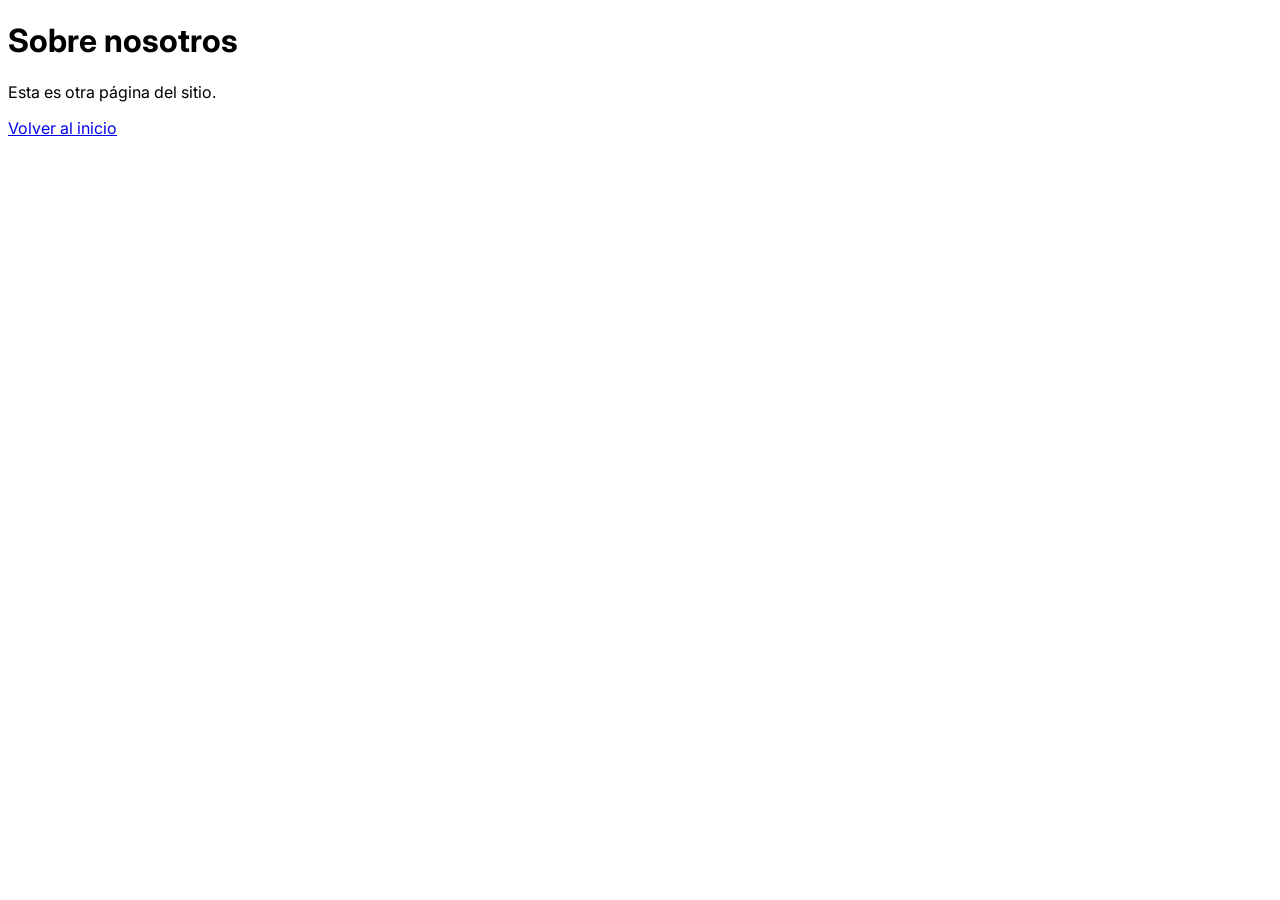
==== pages/about.html @ 691340e5 "Mejoras de diseño y ajustes de contenido" ====
<!DOCTYPE html>
<html lang="es">
<head>
    <meta charset="UTF-8">
    <title>Sobre nosotros</title>
<link rel="stylesheet" href="/css/styles.css">
</head>
<body>

    <h1>Sobre nosotros</h1>
    <p>Esta es otra página del sitio.</p>

    <a href="../index.html">Volver al inicio</a>

</body>
</html>
---- css/styles.css ----
/* Google Fonts Import */
@import url('https://fonts.googleapis.com/css2?family=Inter:wght@300;400;500;600;700;800&display=swap');

/* Global Styles */
body {
    font-family: 'Inter', sans-serif;
}

/* Hero Section Gradient */
.hero-gradient {
    background: linear-gradient(135deg, #000000 0%, #1a1a1a 50%, #FF7A00 100%);
}

/* Section Title Underline */
.section-title {
    position: relative;
    display: inline-block;
}

.section-title::after {
    content: '';
    position: absolute;
    bottom: -8px;
    left: 0;
    width: 60px;
    height: 4px;
    background: #FF7A00;
}

/* Service Cards Hover Effect */
.service-card {
    transition: all 0.3s ease;
}

.service-card:hover {
    transform: translateY(-8px);
}

/* Back to Top Button */
#backToTop {
    transition: opacity 0.3s, visibility 0.3s;
}

/* Mobile Menu */
.mobile-menu {
    transition: transform 0.3s ease-in-out;
}

/* Smooth Scrolling */
html {
    scroll-behavior: smooth;
}

/* Custom Scrollbar */
::-webkit-scrollbar {
    width: 10px;
}

::-webkit-scrollbar-track {
    background: #f1f1f1;
}

::-webkit-scrollbar-thumb {
    background: #FF7A00;
    border-radius: 5px;
}

::-webkit-scrollbar-thumb:hover {
    background: #e66d00;
}

/* Form Input Focus */
input:focus,
textarea:focus,
select:focus {
    outline: none;
    ring: 2px;
    ring-color: #FF7A00;
}

/* Animations */
@keyframes fadeIn {
    from {
        opacity: 0;
        transform: translateY(20px);
    }
    to {
        opacity: 1;
        transform: translateY(0);
    }
}

.fade-in {
    animation: fadeIn 0.6s ease-out;
}

/* Button Hover Effects */
button,
a.button {
    transition: all 0.3s ease;
}

button:hover,
a.button:hover {
    transform: scale(1.05);
}

/* Card Shadows */
.shadow-custom {
    box-shadow: 0 10px 30px rgba(0, 0, 0, 0.1);
}

.shadow-custom-lg {
    box-shadow: 0 20px 60px rgba(0, 0, 0, 0.15);
}

/* Gradient Text */
.gradient-text {
    background: linear-gradient(135deg, #FF7A00 0%, #e66d00 100%);
    -webkit-background-clip: text;
    -webkit-text-fill-color: transparent;
    background-clip: text;
}

/* Link Hover Effect */
a {
    transition: color 0.3s ease;
}

/* Image Hover Effect */
img {
    transition: transform 0.3s ease;
}

img:hover {
    transform: scale(1.05);
}

/* Error Message */
.error-message {
    font-size: 0.875rem;
    color: #ef4444;
    margin-top: 0.25rem;
}

/* Form Success/Error Messages */
.form-message-success {
    background-color: #d1fae5;
    color: #065f46;
    padding: 1rem;
    border-radius: 0.5rem;
}

.form-message-error {
    background-color: #fee2e2;
    color: #991b1b;
    padding: 1rem;
    border-radius: 0.5rem;
}

/* Responsive Typography */
@media (max-width: 768px) {
    h1 {
        font-size: 2rem;
    }
    
    h2 {
        font-size: 1.75rem;
    }
    
    h3 {
        font-size: 1.5rem;
    }
    
    h4 {
        font-size: 1.25rem;
    }
}

/* Header Shadow on Scroll */
.header-scrolled {
    box-shadow: 0 4px 6px -1px rgba(0, 0, 0, 0.1), 0 2px 4px -1px rgba(0, 0, 0, 0.06);
}

/* Loading Animation */
@keyframes spin {
    to {
        transform: rotate(360deg);
    }
}

.animate-spin {
    animation: spin 1s linear infinite;
}

/* Fade In Up Animation */
@keyframes fadeInUp {
    from {
        opacity: 0;
        transform: translateY(30px);
    }
    to {
        opacity: 1;
        transform: translateY(0);
    }
}

.fade-in-up {
    animation: fadeInUp 0.8s ease-out;
}

/* Bounce Animation for CTA Buttons */
@keyframes bounce {
    0%, 20%, 50%, 80%, 100% {
        transform: translateY(0);
    }
    40% {
        transform: translateY(-10px);
    }
    60% {
        transform: translateY(-5px);
    }
}

.bounce-on-hover:hover {
    animation: bounce 1s;
}

/* Floating Animation for WhatsApp Button */
@keyframes float {
    0% {
        transform: translateY(0px);
    }
    50% {
        transform: translateY(-10px);
    }
    100% {
        transform: translateY(0px);
    }
}

.float-animation {
    animation: float 3s ease-in-out infinite;
}

/* Pulse Animation */
@keyframes pulse {
    0%, 100% {
        opacity: 1;
    }
    50% {
        opacity: 0.5;
    }
}

.pulse {
    animation: pulse 2s cubic-bezier(0.4, 0, 0.6, 1) infinite;
}

/* Team Section - Image Styling */
.team-member-image {
    width: 100%;
    height: 100%;
    object-fit: cover;
    object-position: center;
}

/* Team Card Container */
.team-card-image-container {
    position: relative;
    overflow: hidden;
}

.team-card-image-container img {
    transition: transform 0.5s ease;
}

.team-card-image-container:hover img {
    transform: scale(1.1);
}

/* Remove generic image hover effect for team photos */
.team-card-image-container img:hover {
    transform: scale(1.1);
}
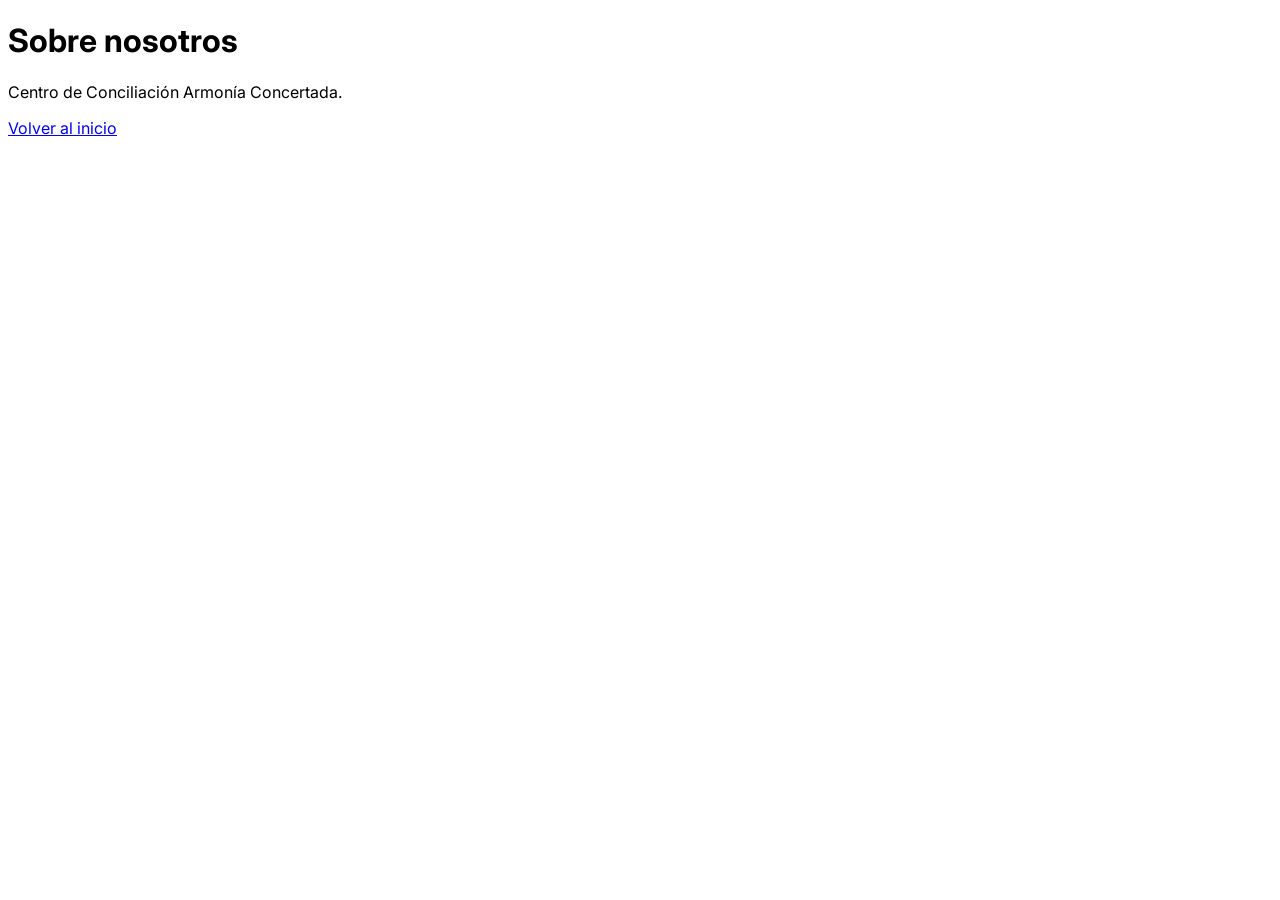
==== commit dbdcb016: "Actualiza identidad, contenido y datos de contacto del centro Nombre e identidad: - Nombre completo " ====
--- a/pages/about.html
+++ b/pages/about.html
@@ -2,13 +2,13 @@
 <html lang="es">
 <head>
     <meta charset="UTF-8">
-    <title>Sobre nosotros</title>
+    <title>Sobre nosotros | Centro de Conciliación Armonía Concertada</title>
 <link rel="stylesheet" href="/css/styles.css">
 </head>
 <body>
 
     <h1>Sobre nosotros</h1>
-    <p>Esta es otra página del sitio.</p>
+    <p>Centro de Conciliación Armonía Concertada.</p>
 
     <a href="../index.html">Volver al inicio</a>
 
--- a/css/styles.css
+++ b/css/styles.css
@@ -257,6 +257,18 @@
     animation: pulse 2s cubic-bezier(0.4, 0, 0.6, 1) infinite;
 }
 
+/* Site Logo (header y footer) */
+.site-logo {
+    object-fit: contain;
+    flex-shrink: 0;
+}
+
+/* El logo no debe heredar el efecto hover global de las imágenes */
+.site-logo:hover,
+.site-logo img:hover {
+    transform: none;
+}
+
 /* Team Section - Image Styling */
 .team-member-image {
     width: 100%;
